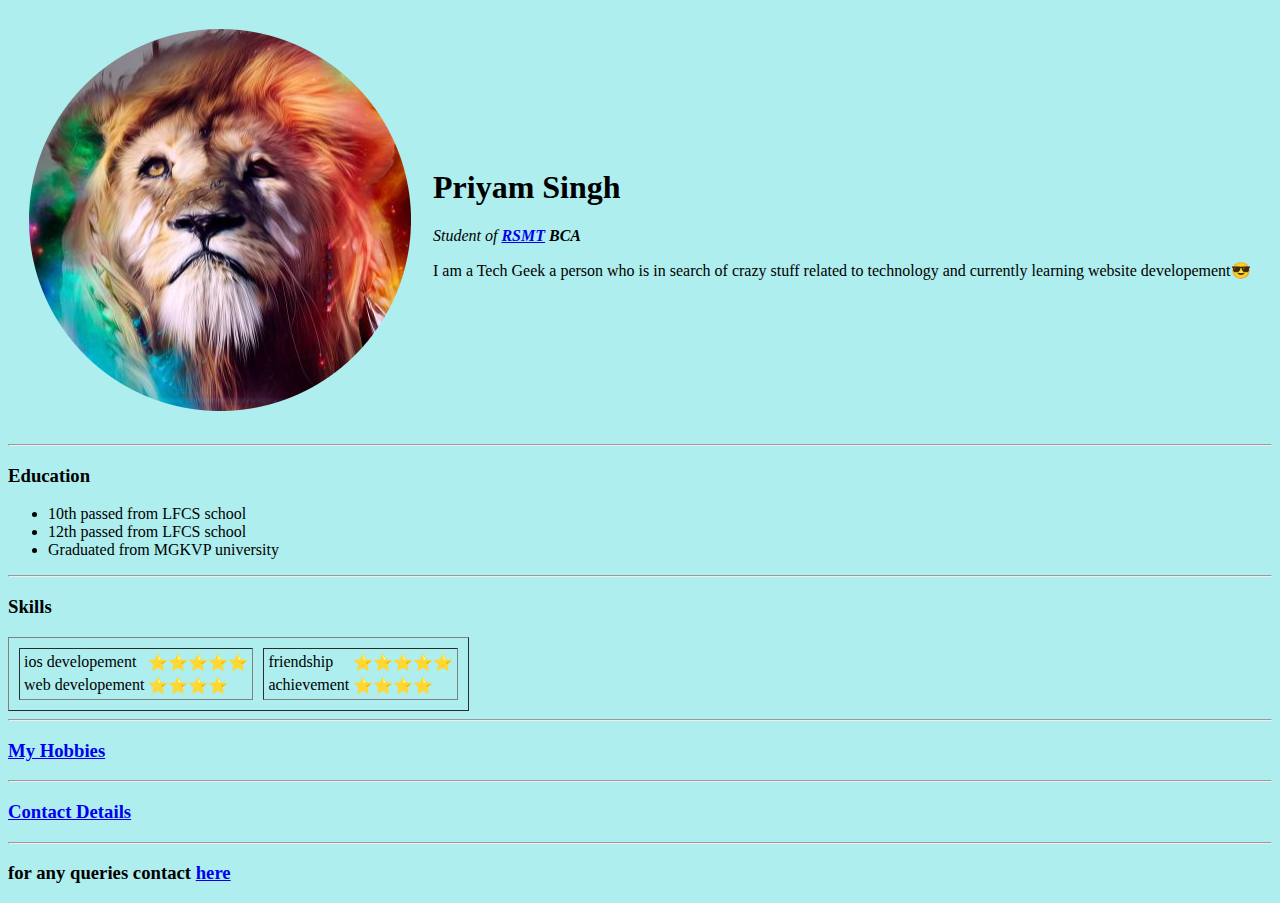
==== index.html @ 5ce47bce "Add initial cv website files" ====
<!DOCTYPE html>
<html lang="en" dir="ltr">

<head>
  <meta charset="utf-8">
  <title>Priyam Personal site</title>
</head>

<body style="background-color:paleturquoise;">
  <table cellspacing="20">
    <tr>
      <td>
        <img src="images\l1.png" alt="priyam profile photo">
      </td>
      <td>
        <h1>Priyam Singh</h1>
        <p><em>Student of <strong> <a href="https://www.rsmt.ac.in/">RSMT</a>
              BCA</strong></em></p>
        <p>I am a Tech Geek a person who is in search of crazy stuff related to
          technology and currently learning website developement😎 </p>
      </td>
    </tr>
  </table>
  <hr>
  <h3>Education</h3>
  <ul>
    <li>10th passed from LFCS school</li>
    <li>12th passed from LFCS school</li>
    <li>Graduated from MGKVP university</li>
  </ul>
  <hr>
  <h3>Skills</h3>
  <table border="1" cellspacing="10">
    <tr>
      <td>
        <table>
          <tr>
            <td>ios developement</td>
            <td>⭐⭐⭐⭐⭐</td>
          </tr>
          <tr>
            <td>web developement</td>
            <td>⭐⭐⭐⭐</td>
          </tr>
        </table>
      </td>
      <td>
        <table>
          <tr>
            <td>friendship</td>
            <td>⭐⭐⭐⭐⭐</td>
          </tr>
          <tr>
            <td>achievement</td>
            <td>⭐⭐⭐⭐</td>
          </tr>
        </table>
      </td>
    </tr>
  </table>
  <hr>
  <h3><a href="hobbies.html">My Hobbies</a> </h3>
  <hr>
  <h3><a href="contact.html">Contact Details</a></h3>
  <hr>
  <h3>for any queries contact <a href="contactme.html">here</a> </h3>

</body>

</html>
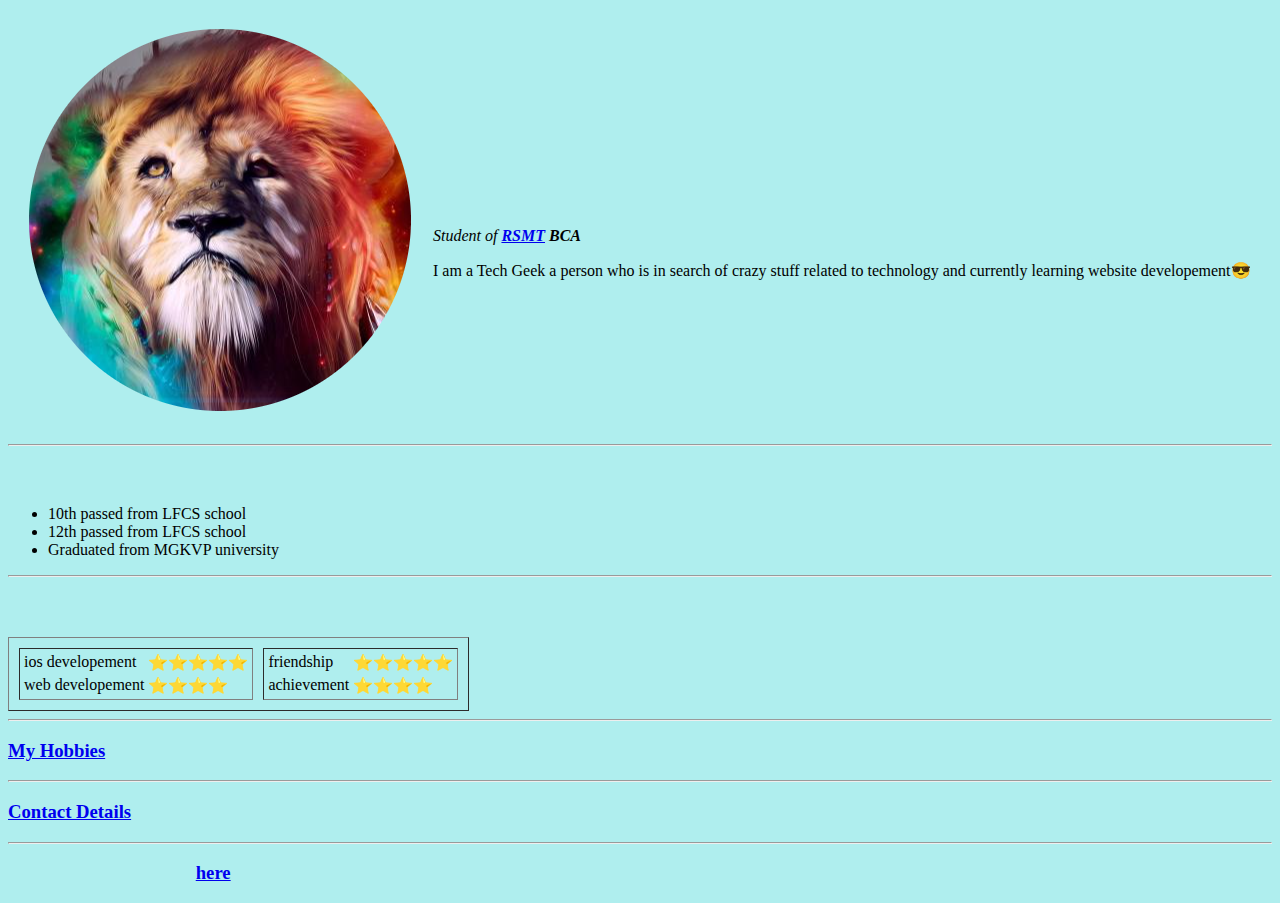
==== commit 7a3c1a61: "Update index.html" ====
--- a/index.html
+++ b/index.html
@@ -4,6 +4,10 @@
 <head>
   <meta charset="utf-8">
   <title>Priyam Personal site</title>
+<style>
+h1{color: paleturquoise;}
+h3{color: paleturquoise;}
+</style>
 </head>
 
 <body style="background-color:paleturquoise;">
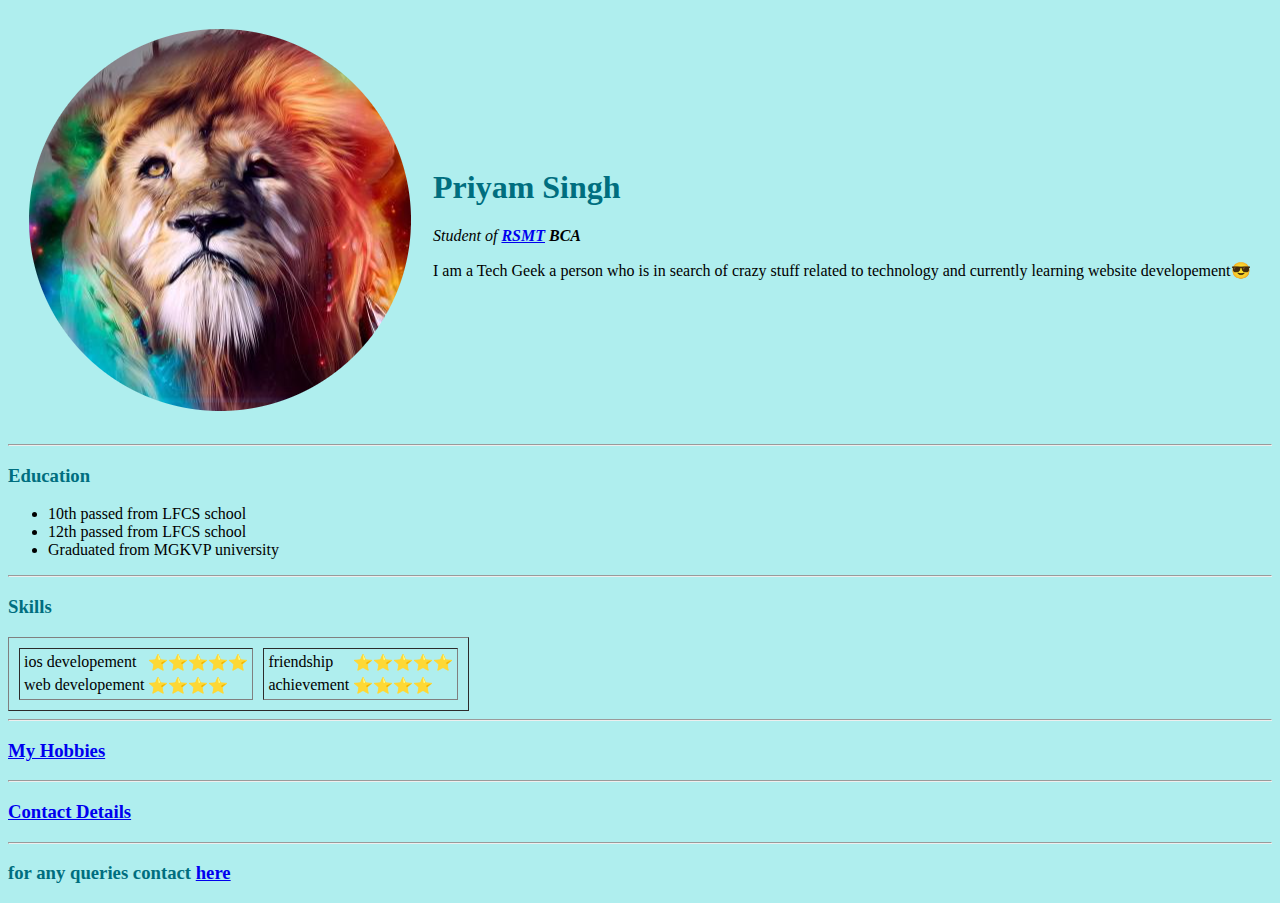
==== commit 772fe384: "Update index.html" ====
--- a/index.html
+++ b/index.html
@@ -5,8 +5,8 @@
   <meta charset="utf-8">
   <title>Priyam Personal site</title>
 <style>
-h1{color: paleturquoise;}
-h3{color: paleturquoise;}
+h1{color: #006E7F;}
+h3{color: #006E7F;}
 </style>
 </head>
 
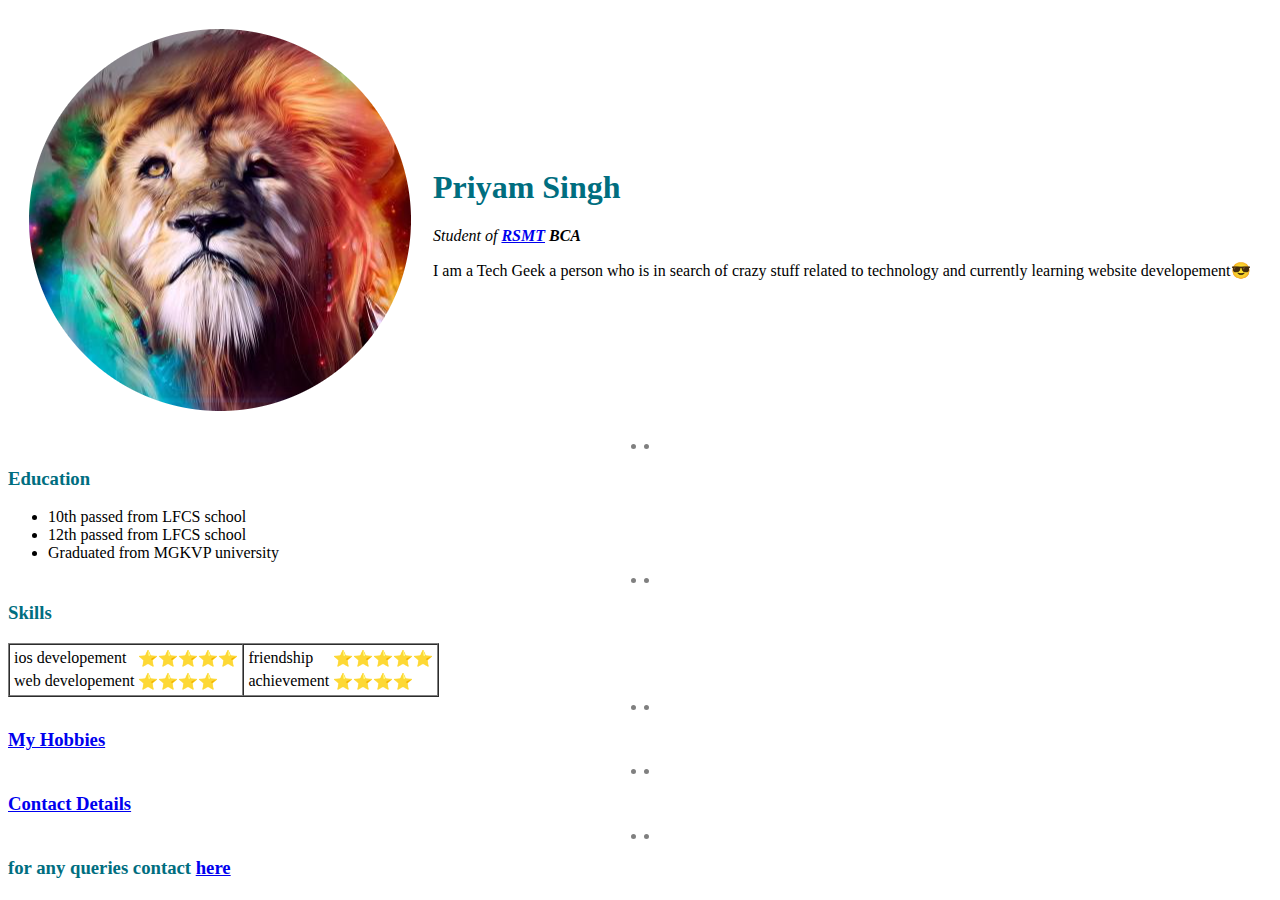
==== commit 5a6fb4b9: "Update index.html" ====
--- a/index.html
+++ b/index.html
@@ -4,13 +4,10 @@
 <head>
   <meta charset="utf-8">
   <title>Priyam Personal site</title>
-<style>
-h1{color: #006E7F;}
-h3{color: #006E7F;}
-</style>
+  <link rel="stylesheet" href="css/style.css">
 </head>
 
-<body style="background-color:paleturquoise;">
+<body>
   <table cellspacing="20">
     <tr>
       <td>
@@ -34,7 +31,7 @@
   </ul>
   <hr>
   <h3>Skills</h3>
-  <table border="1" cellspacing="10">
+  <table border="1" cellspacing="0.5">
     <tr>
       <td>
         <table>
--- a/css/style.css
+++ b/css/style.css
@@ -0,0 +1,15 @@
+html {
+  background: url("https://img.freepik.com/free-vector/abstract-white-shapes-background_79603-1362.jpg?t=st=1651001946~exp=1651002546~hmac=9a2f4359164c4110836f511805939b7146f34d7dffd2e0d8412b1e04fadc7451&w=740") no-repeat center center fixed;
+background-position: center;
+background-size: cover;
+}
+
+hr {
+  border-color: grey;
+  border-style: none;
+  border-top-style: dotted;
+  border-width: 5px;
+  width: 1.5%;
+}
+h1{color: #006E7F;}
+h3{color:#006E7F;}
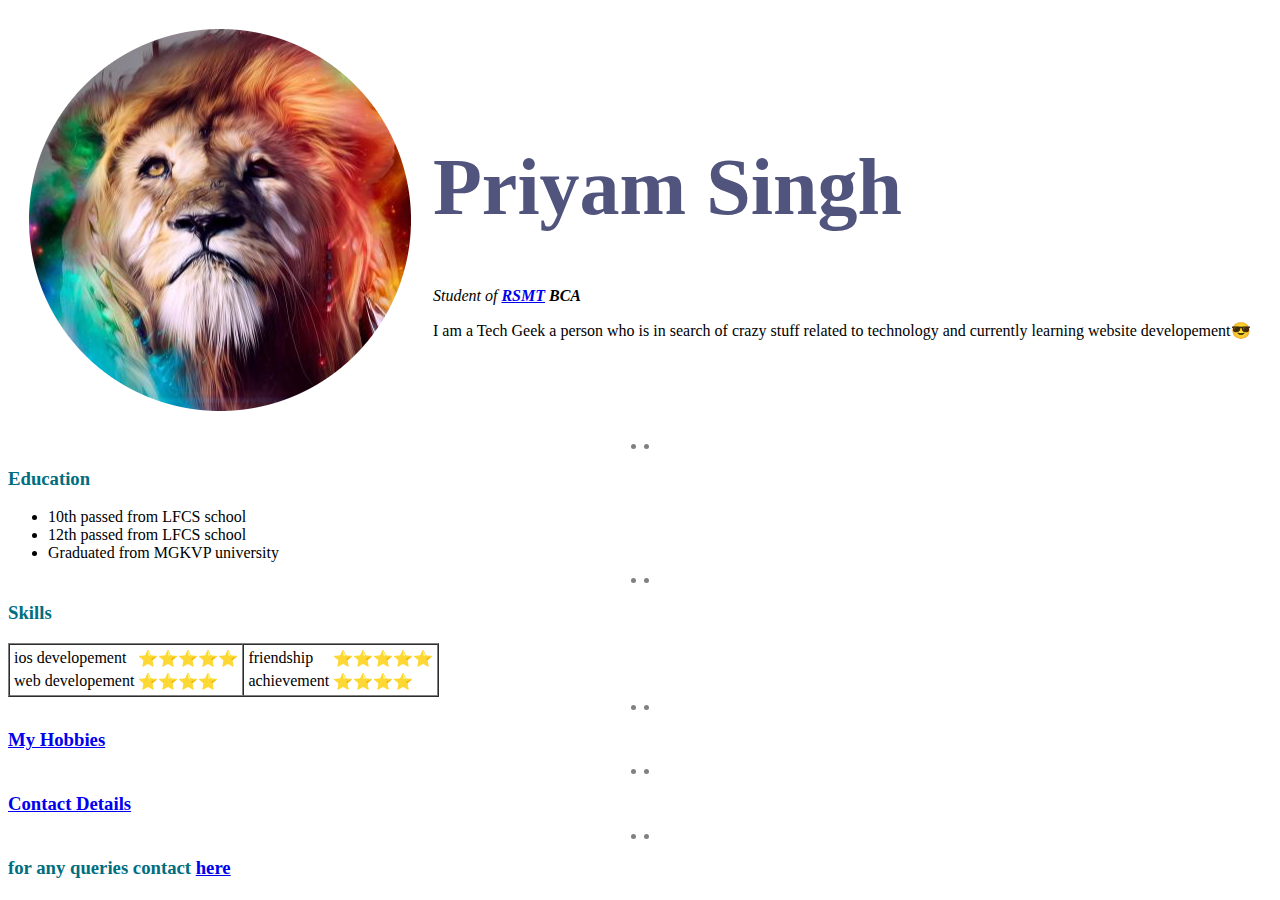
==== commit 4c5356cc: "update index.html" ====
--- a/index.html
+++ b/index.html
@@ -14,7 +14,7 @@
         <img src="images\l1.png" alt="priyam profile photo">
       </td>
       <td>
-        <h1>Priyam Singh</h1>
+        <h1 class="name">Priyam Singh</h1>
         <p><em>Student of <strong> <a href="https://www.rsmt.ac.in/">RSMT</a>
               BCA</strong></em></p>
         <p>I am a Tech Geek a person who is in search of crazy stuff related to
--- a/css/style.css
+++ b/css/style.css
@@ -13,3 +13,15 @@
 }
 h1{color: #006E7F;}
 h3{color:#006E7F;}
+
+.name{
+font-size: 80px;
+color: #51557E;
+animation-name: example;
+animation-duration: 4s;
+animation-iteration-count: infinite;
+}
+@keyframes example {
+from {color:#00ADB5 ;}
+to {color:#F38181 ;}
+}
